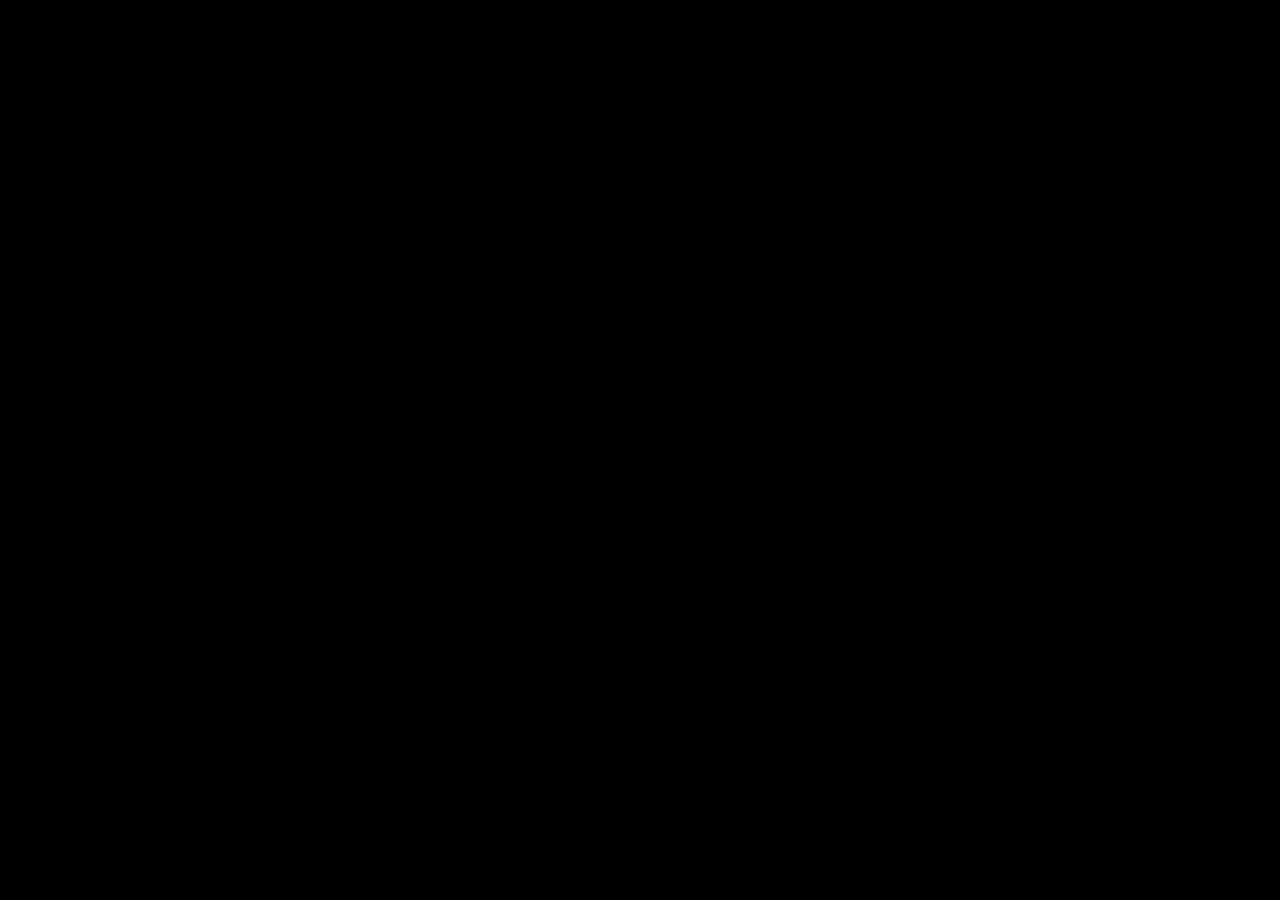
==== index.html @ 3c73a4c7 "initial upload (assets/code/etc)" ====
<!DOCTYPE html><html lang="en"><head>
    <script src="lib/p5.js"></script>
    <script src="lib/p5.sound.min.js"></script>
    <script src="lib/p5.clickable.js"></script>
    <link rel="stylesheet" type="text/css" href="style.css">
    <meta charset="utf-8">

  </head>
  <body>
    <main>
    </main>

    <div id="myCanvas">
      <script src="sketch.js"></script>
    </div>

</body></html>
---- style.css ----
html {
  margin: 0;
  padding-left: 25%;
  padding-right: 25%;
  padding-top: 7%;
  background-color: black;
}

canvas {
  display: block;
}

body {
  /* width: 650px;
  height: 1080px;
  background-color: rgb(251, 230, 255); */
}

#myCanvas {
  /* width: 650px;
  height: 1080px;
  background-color: rgb(251, 230, 255);
  padding: 0, 0, 0, 0;
  margin: 0, 0, 0, 0; */
}
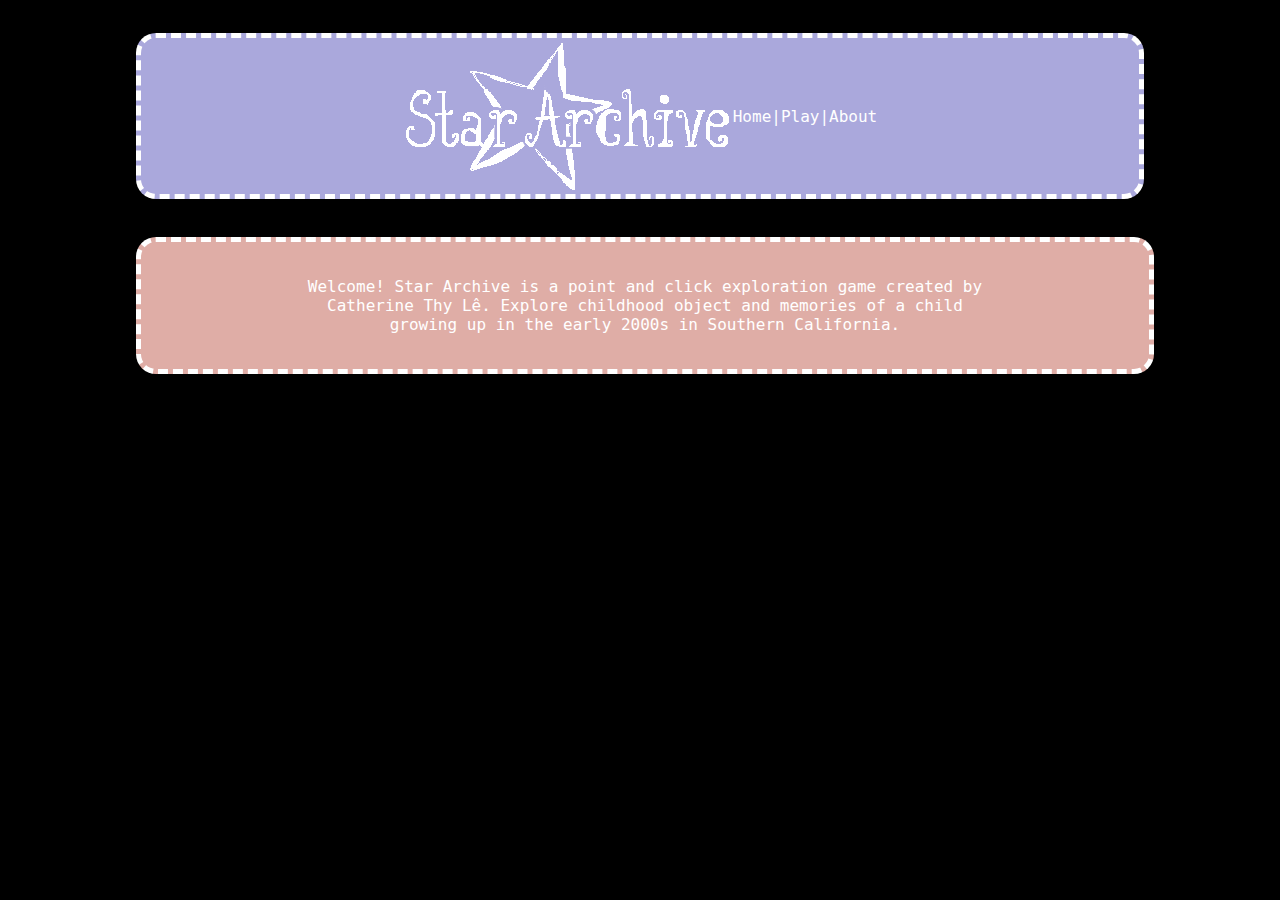
==== commit cac51f54: "demo for prelim crit" ====
--- a/index.html
+++ b/index.html
@@ -3,15 +3,46 @@
     <script src="lib/p5.sound.min.js"></script>
     <script src="lib/p5.clickable.js"></script>
     <link rel="stylesheet" type="text/css" href="style.css">
+    <script src="titleStarArchive.js"></script>
     <meta charset="utf-8">
 
   </head>
+
+  <!-- <div class = "rectangle"></div>
+
+  content = "width=device-width, initial-scale=1">
+  <style>
+  .rectangle{
+    height: 800px;
+    width: 650px;
+    background-color: rgb(255, 219, 206);
+  }
+  </style> -->
+
   <body>
     <main>
     </main>
 
-    <div id="myCanvas">
-      <script src="sketch.js"></script>
+    <div id="header">
+      <img src="img/title2.png"></img>
+      <a href="index.html">Home</a> | <a href="play.html">Play</a> | <a href="about.html">About</a><br><br><br><br>
     </div>
 
-</body></html>
+    <div id="nav">
+      <!-- <br>
+      <a href="index.html">Home</a>
+      <a href="play.html">Play</a>
+      <a href="about.html">About</a> -->
+      <br><br>
+    </div>
+
+    <div id="info">
+      <br>
+      <!-- <img src="img/index.png"></img> -->
+      <p>Welcome! Star Archive is a point and click exploration game created by <a href="https://catisartist.com">
+      Catherine Thy Lê</a>. Explore childhood object and memories of a child growing up in the early 2000s in Southern
+      California.</p>
+      <br>
+    </div>
+  </body>
+</html>
--- a/style.css
+++ b/style.css
@@ -1,25 +1,90 @@
+@import url('txt/sourceCodePro.ttf');
+
 html {
   margin: 0;
-  padding-left: 25%;
-  padding-right: 25%;
-  padding-top: 7%;
+  padding-left: 10%;
+  padding-right: 10%;
+  padding-top: 25px;
+  color: white;
   background-color: black;
+  font-family: 'Source Code Pro', monospace;
+}
+
+a:link {
+  color: white;
+  background-color: none; /*html lime*/
+  text-decoration: none;
+}
+
+a:visited {
+  color: white;
+  background-color: none; /*html lime*/
+  text-decoration: none;
+}
+
+a:hover {
+  color: coral;
+  background-color: rgba(245, 245, 220, 0.33); /*html beige*/
+  text-decoration: none;
+}
+
+a:active {
+  color: white;
+  background-color: pink; /*html lime*/
+  text-decoration: underline;
 }
 
 canvas {
   display: block;
 }
 
-body {
-  /* width: 650px;
-  height: 1080px;
-  background-color: rgb(251, 230, 255); */
+#header {
+  display: flex;
+  padding: 5%, 5%, 5%, 5%;
 }
 
-#myCanvas {
-  /* width: 650px;
-  height: 1080px;
-  background-color: rgb(251, 230, 255);
-  padding: 0, 0, 0, 0;
-  margin: 0, 0, 0, 0; */
+#info {
+  text-align: center;
+  background-color: #dfada6;
+  width: 70%;
+  padding-left: 15%;
+  padding-right: 15%;
+  border-radius: 20px;
+  border: 5px;
+  border-style: dashed;
 }
+
+#header {
+  justify-content: center;
+  align-items: center;
+  /* width: 80%;
+  margin-left: 10%;
+  margin-right: 10%; */
+  display: flex;
+  background-color: #aaa8dc;
+  border-radius: 20px;
+  border: 5px;
+  border-style: dashed;
+}
+
+#navigation {
+  /* padding-left: 40%;
+  padding-right: 40%;
+  width: 20%; */
+  text-align: center;
+  justify-content: center;
+  align-items: center;
+  /* display: flex; */
+}
+
+#p5sketch {
+  display: flex;
+  justify-content: center;
+  align-items: center;
+  background-color: #eee9cb;
+  border-radius: 20px;
+  border: 5px;
+  border-style: dashed;
+  padding-top: 15px;
+  padding-bottom: 15px;
+}
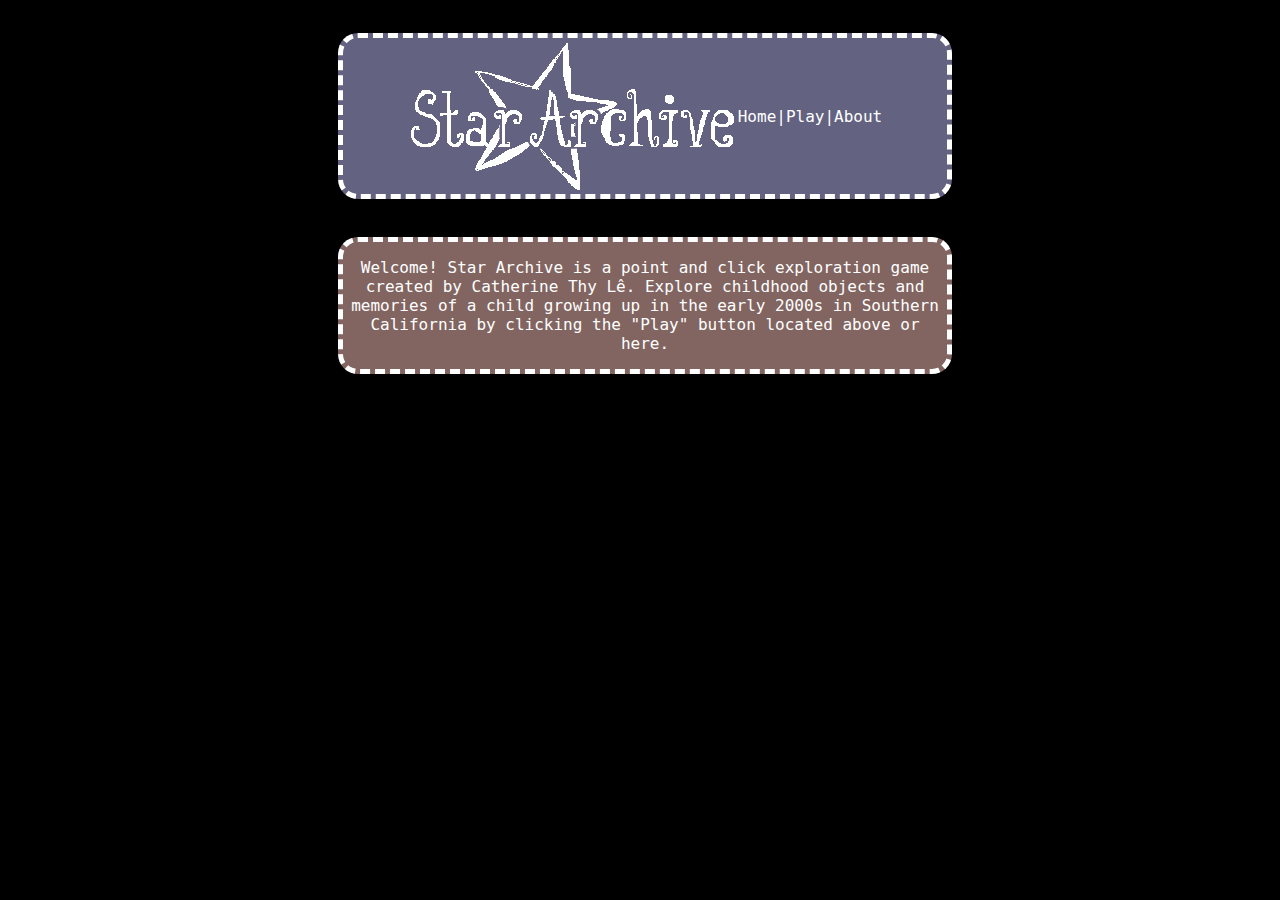
==== commit efa80baf: "final project working" ====
--- a/index.html
+++ b/index.html
@@ -1,9 +1,5 @@
 <!DOCTYPE html><html lang="en"><head>
-    <script src="lib/p5.js"></script>
-    <script src="lib/p5.sound.min.js"></script>
-    <script src="lib/p5.clickable.js"></script>
     <link rel="stylesheet" type="text/css" href="style.css">
-    <script src="titleStarArchive.js"></script>
     <meta charset="utf-8">
 
   </head>
@@ -40,8 +36,8 @@
       <br>
       <!-- <img src="img/index.png"></img> -->
       <p>Welcome! Star Archive is a point and click exploration game created by <a href="https://catisartist.com">
-      Catherine Thy Lê</a>. Explore childhood object and memories of a child growing up in the early 2000s in Southern
-      California.</p>
+      Catherine Thy Lê</a>. Explore childhood objects and memories of a child growing up in the early 2000s in Southern
+      California by clicking the "Play" button located above or <a href="play.html">here</a>.</p>
       <br>
     </div>
   </body>
--- a/style.css
+++ b/style.css
@@ -7,6 +7,9 @@
   padding-top: 25px;
   color: white;
   background-color: black;
+  background-image: url("img/bg.gif");
+  background-position: center;
+  background-size: auto;
   font-family: 'Source Code Pro', monospace;
 }
 
@@ -45,10 +48,14 @@
 
 #info {
   text-align: center;
-  background-color: #dfada6;
-  width: 70%;
-  padding-left: 15%;
-  padding-right: 15%;
+  justify-content: center;
+  align-items: center;
+  display: flex;
+  background-color: #dfada695;
+  width: 60%;
+  margin-left: 20%;
+  margin-right: 20%;
+  padding: 20px, 20px, 20px, 20px;
   border-radius: 20px;
   border: 5px;
   border-style: dashed;
@@ -57,11 +64,12 @@
 #header {
   justify-content: center;
   align-items: center;
-  /* width: 80%;
-  margin-left: 10%;
-  margin-right: 10%; */
   display: flex;
-  background-color: #aaa8dc;
+  width: 60%;
+  margin-left: 20%;
+  margin-right: 20%;
+  padding: 10px, 10px, 10px, 10px;
+  background-color: #aaa8dc95;
   border-radius: 20px;
   border: 5px;
   border-style: dashed;
@@ -81,10 +89,15 @@
   display: flex;
   justify-content: center;
   align-items: center;
-  background-color: #eee9cb;
+  background-color: #eee9cb95;
   border-radius: 20px;
   border: 5px;
   border-style: dashed;
+  width: 60%;
+  margin-left: 20%;
+  margin-right: 20%;
+  /* padding-left: 5px;
+  padding-right: 5px;
   padding-top: 15px;
-  padding-bottom: 15px;
+  padding-bottom: 15px; */
 }
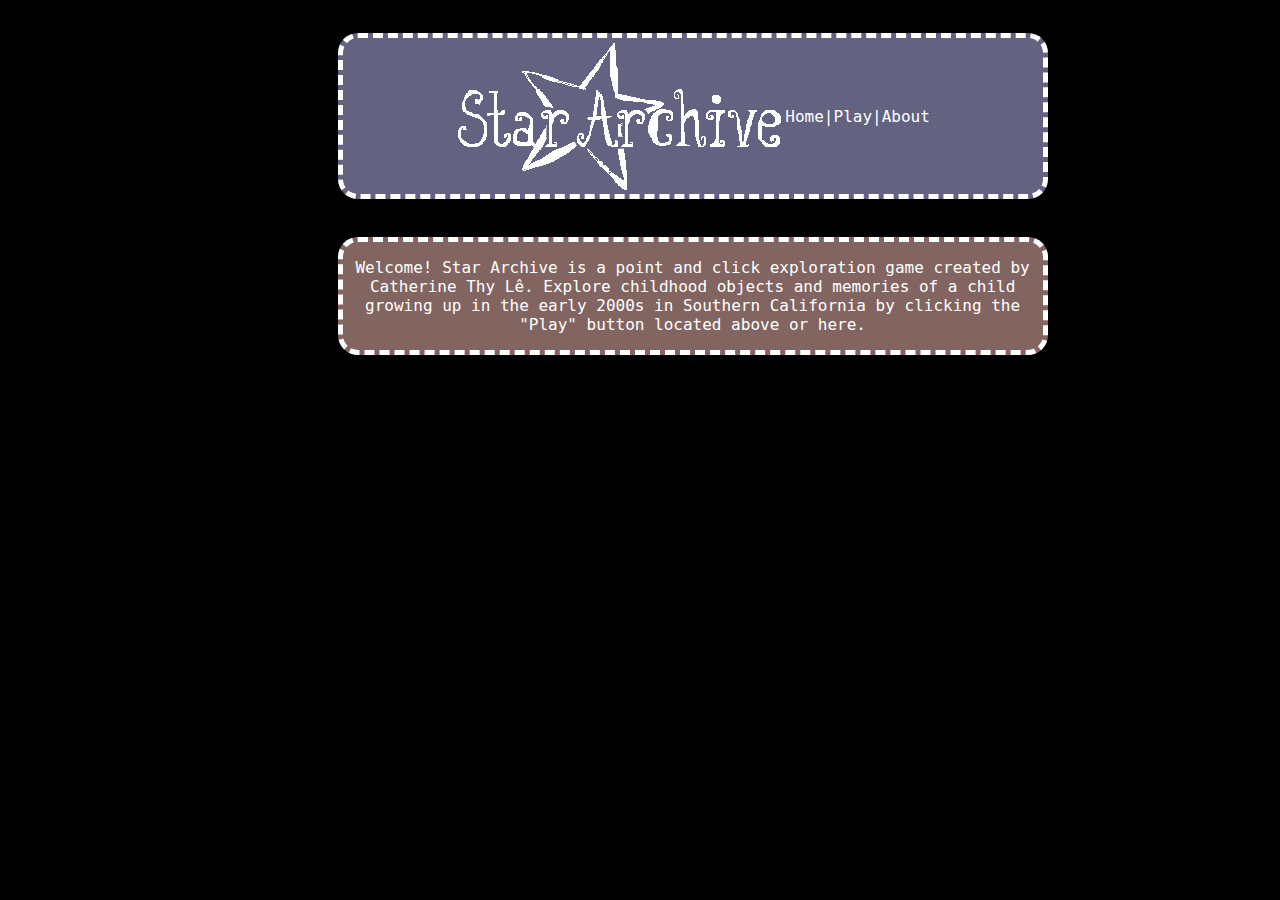
==== commit 11cf68b5: "clean up" ====
--- a/index.html
+++ b/index.html
@@ -3,17 +3,6 @@
     <meta charset="utf-8">
 
   </head>
-
-  <!-- <div class = "rectangle"></div>
-
-  content = "width=device-width, initial-scale=1">
-  <style>
-  .rectangle{
-    height: 800px;
-    width: 650px;
-    background-color: rgb(255, 219, 206);
-  }
-  </style> -->
 
   <body>
     <main>
@@ -22,19 +11,10 @@
     <div id="header">
       <img src="img/title2.png"></img>
       <a href="index.html">Home</a> | <a href="play.html">Play</a> | <a href="about.html">About</a><br><br><br><br>
-    </div>
-
-    <div id="nav">
-      <!-- <br>
-      <a href="index.html">Home</a>
-      <a href="play.html">Play</a>
-      <a href="about.html">About</a> -->
-      <br><br>
-    </div>
+    </div><br><br>
 
     <div id="info">
       <br>
-      <!-- <img src="img/index.png"></img> -->
       <p>Welcome! Star Archive is a point and click exploration game created by <a href="https://catisartist.com">
       Catherine Thy Lê</a>. Explore childhood objects and memories of a child growing up in the early 2000s in Southern
       California by clicking the "Play" button located above or <a href="play.html">here</a>.</p>
--- a/style.css
+++ b/style.css
@@ -52,7 +52,7 @@
   align-items: center;
   display: flex;
   background-color: #dfada695;
-  width: 60%;
+  width: 700px;
   margin-left: 20%;
   margin-right: 20%;
   padding: 20px, 20px, 20px, 20px;
@@ -65,7 +65,7 @@
   justify-content: center;
   align-items: center;
   display: flex;
-  width: 60%;
+  width: 700px;
   margin-left: 20%;
   margin-right: 20%;
   padding: 10px, 10px, 10px, 10px;
@@ -73,16 +73,6 @@
   border-radius: 20px;
   border: 5px;
   border-style: dashed;
-}
-
-#navigation {
-  /* padding-left: 40%;
-  padding-right: 40%;
-  width: 20%; */
-  text-align: center;
-  justify-content: center;
-  align-items: center;
-  /* display: flex; */
 }
 
 #p5sketch {
@@ -93,11 +83,7 @@
   border-radius: 20px;
   border: 5px;
   border-style: dashed;
-  width: 60%;
+  width: 700px;
   margin-left: 20%;
   margin-right: 20%;
-  /* padding-left: 5px;
-  padding-right: 5px;
-  padding-top: 15px;
-  padding-bottom: 15px; */
 }
